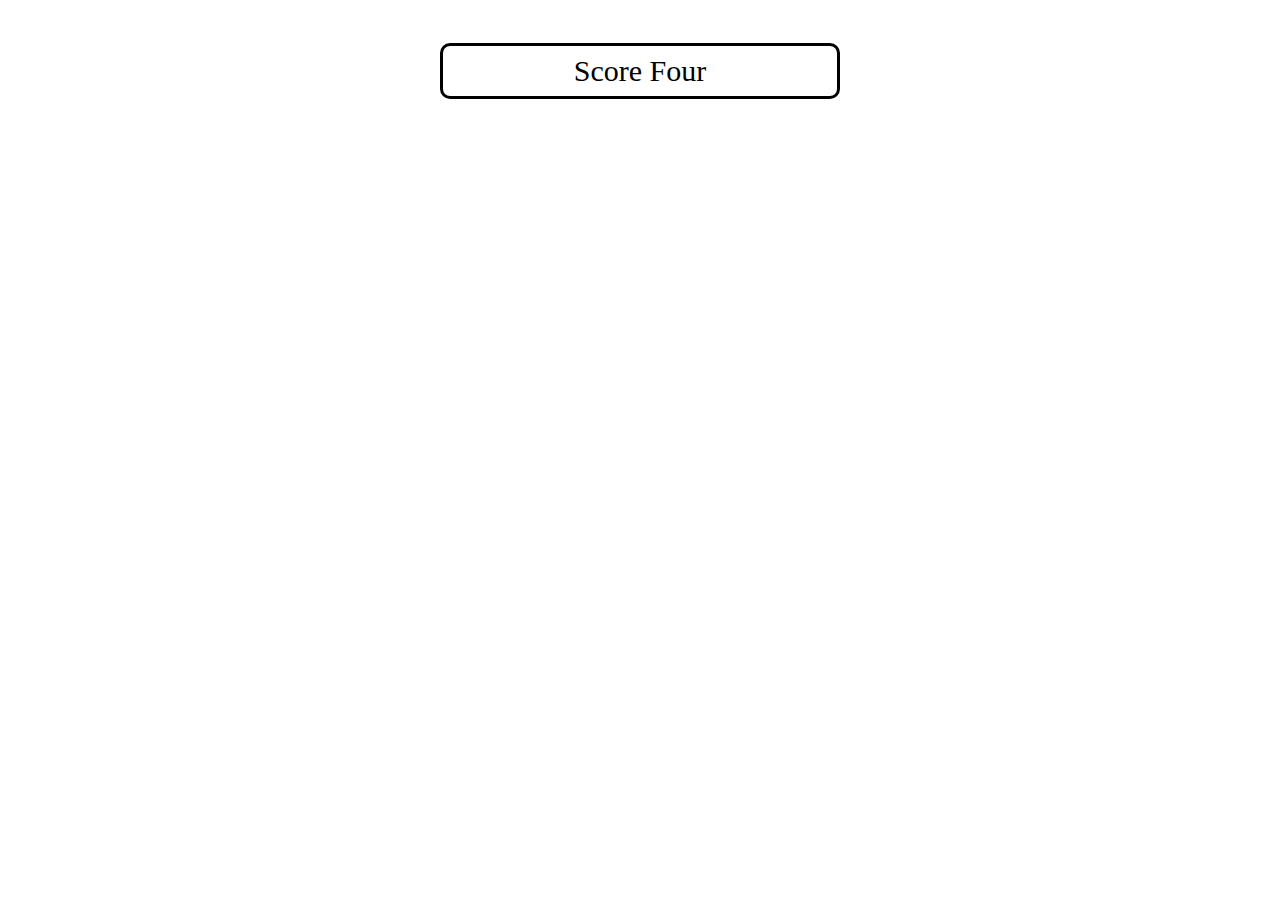
==== index.html @ d6a6bcb9 "first commit with score four" ====
<html>
    <head>
        <title>Crib</title>
        <link rel="icon" type="image/png" href="favicon.png">
        <!--<script src="pendo.js"></script>-->
        <style>
ul {
  list-style-type: none;
  margin: 0;
  padding: 0;
  width: 400px;
  display: inline-block;
  margin-top: 25px;
}

li a {
  font-size: 30px;
  display: block;
  color: #000;
  padding: 8px 16px;
  text-decoration: none;
  margin-top: 10px;
  border: 3px solid black;
  border-radius: 10px;
}

/* Change the link color on hover */
li a:hover {
  background-color: #555;
  color: white;
  border: 3px solid pink;
  border-radius: 10px;
}

#content {
  text-align: center;
}
        </style>
    </head>
    <body>
      <div id="content">
        <ul class="nav navbar-nav">
            <li class="active"><a href="four">Score Four</a></li>
        </ul>
      </div>
    </body>
</html>
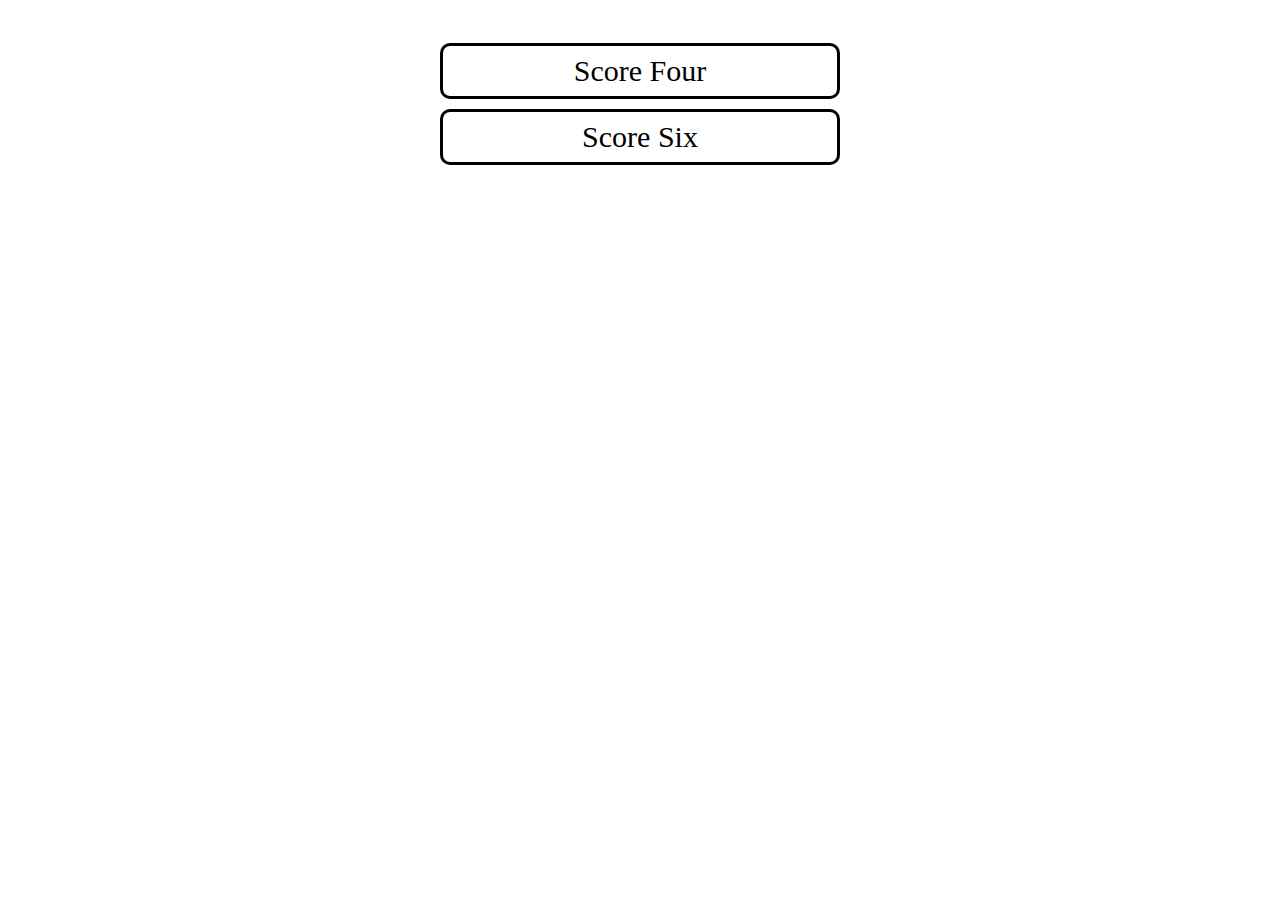
==== commit 9ac7102e: "client side four summaries" ====
--- a/index.html
+++ b/index.html
@@ -2,7 +2,7 @@
     <head>
         <title>Crib</title>
         <link rel="icon" type="image/png" href="favicon.png">
-        <!--<script src="pendo.js"></script>-->
+        <script src="pendo.js"></script>
         <style>
 ul {
   list-style-type: none;
@@ -41,6 +41,7 @@
       <div id="content">
         <ul class="nav navbar-nav">
             <li class="active"><a href="four">Score Four</a></li>
+            <li><a href="six">Score Six</a></li>
         </ul>
       </div>
     </body>
